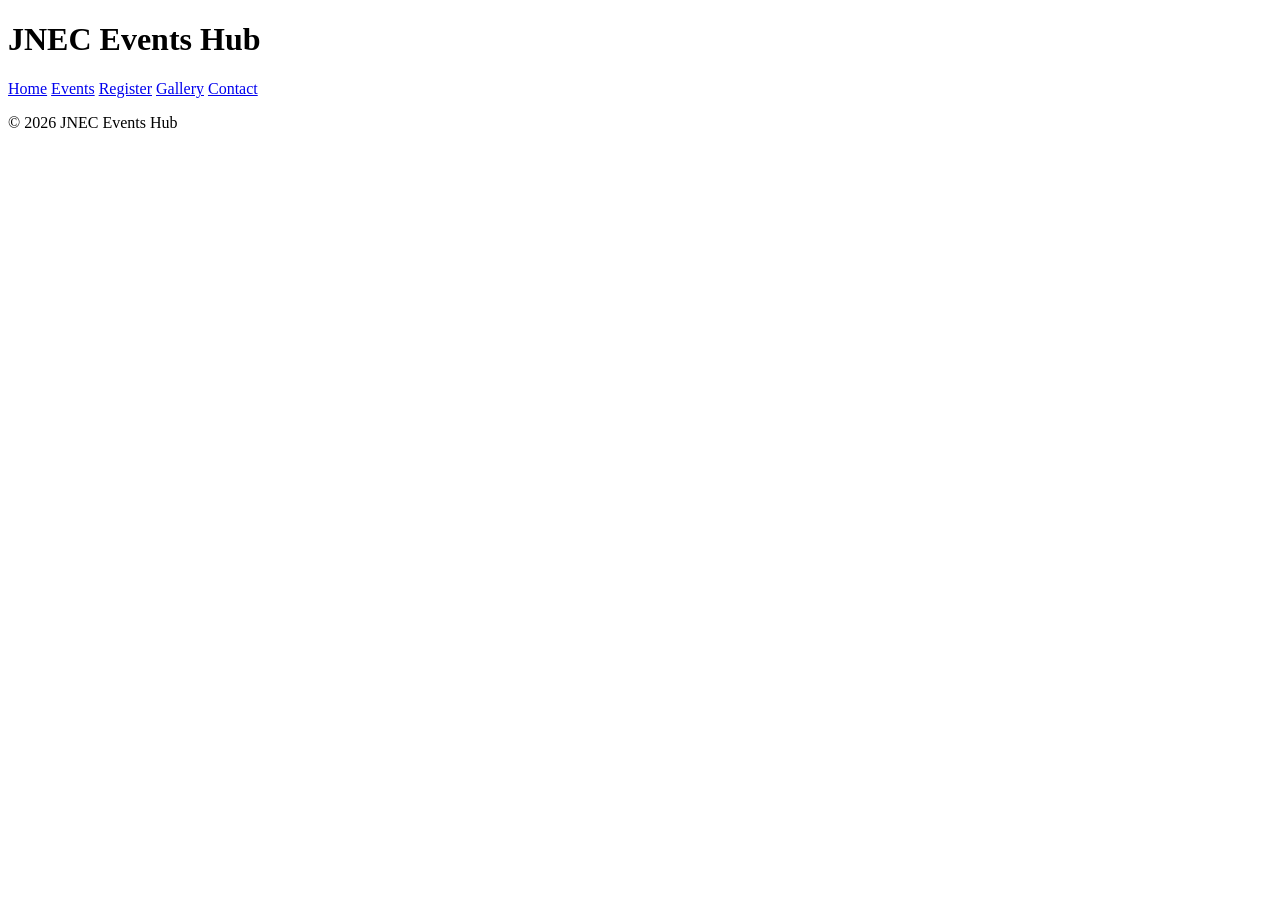
==== index.html @ f7ec4946 "P2: shared shell on all pages" ====
<!DOCTYPE html> 
<html lang="en"> 
<head> 
  <meta charset="UTF-8"> 
  <meta name="viewport" content="width=device-width, initial-scale=1.0"> 
  <title>JNEC Events Hub — Home</title> 
</head> 
<body> 
  <header id="top"> 
    <h1>JNEC Events Hub</h1> 
    <nav> 
      <a href="index.html" title="Go to home page">Home</a> 
      <a href="events.html">Events</a> 
      <a href="register.html">Register</a> 
      <a href="gallery.html">Gallery</a> 
      <a href="contact.html">Contact</a> 
    </nav> 
  </header> 
  <main> 
    <!-- page content here --> 
  </main> 
  <footer> 
    <p>&copy; 2026 JNEC Events Hub</p> 
  </footer> 
</body> 
</html>
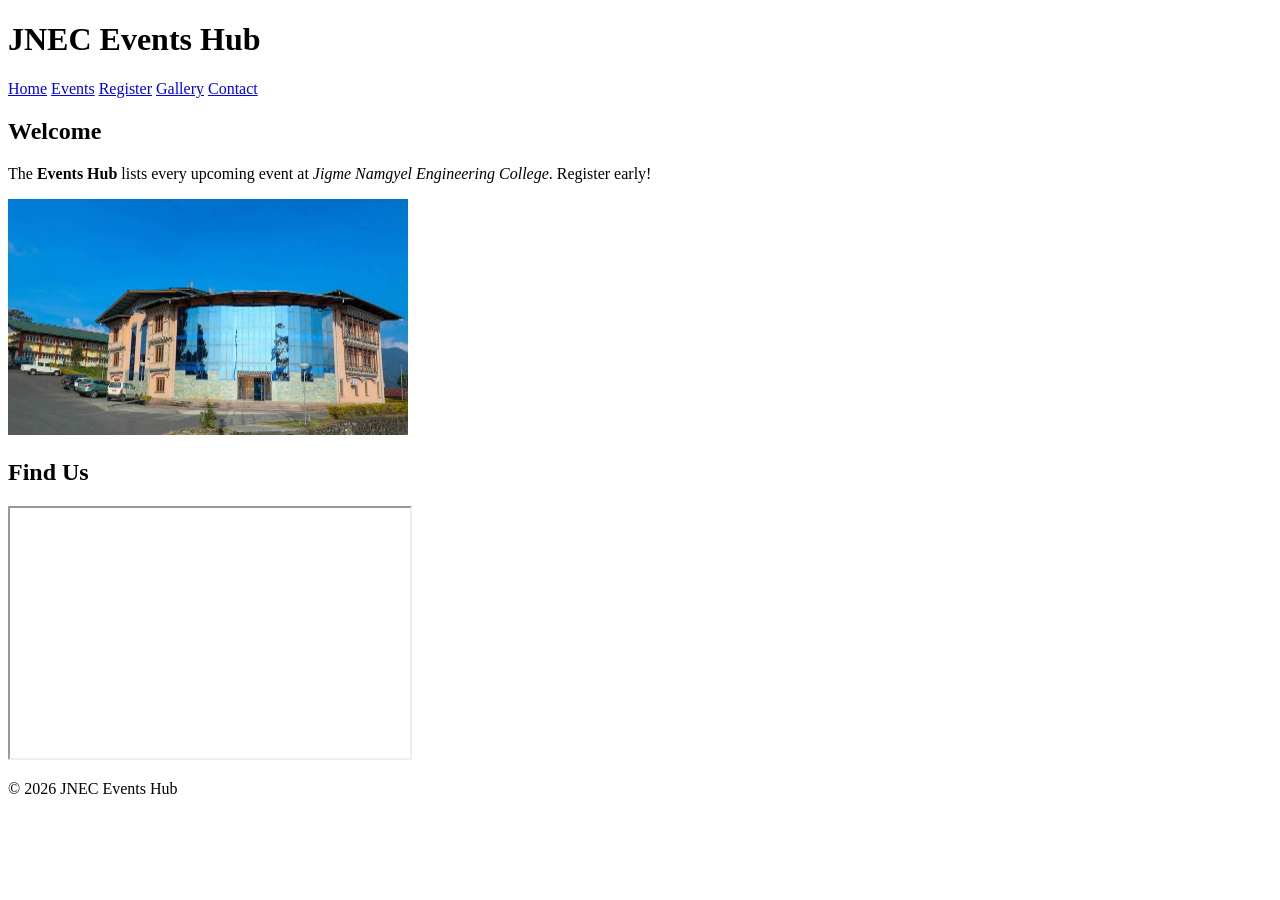
==== commit bd58851a: "P2: home page content" ====
--- a/index.html
+++ b/index.html
@@ -17,7 +17,23 @@
     </nav> 
   </header> 
   <main> 
-    <!-- page content here --> 
+    <section id="welcome" class="intro"> 
+  <h2>Welcome</h2> 
+  <p>The <strong>Events Hub</strong> lists every upcoming event at 
+     <em>Jigme Namgyel Engineering College</em>. 
+     <span class="highlight" title="Registrations close 3 days before each event"> 
+     Register early!</span></p> 
+  <img src="media/campus.jpg" alt="JNEC campus" width="400" 
+       title="Our campus in Dewathang"> 
+</section> 
+ 
+<section id="location"> 
+  <h2>Find Us</h2> 
+  <iframe 
+src="https://www.openstreetmap.org/export/embed.html?bbox=91.44,26.85,91.48,26.88" 
+          width="400" height="250" title="Campus map"></iframe> 
+</section> 
+
   </main> 
   <footer> 
     <p>&copy; 2026 JNEC Events Hub</p> 
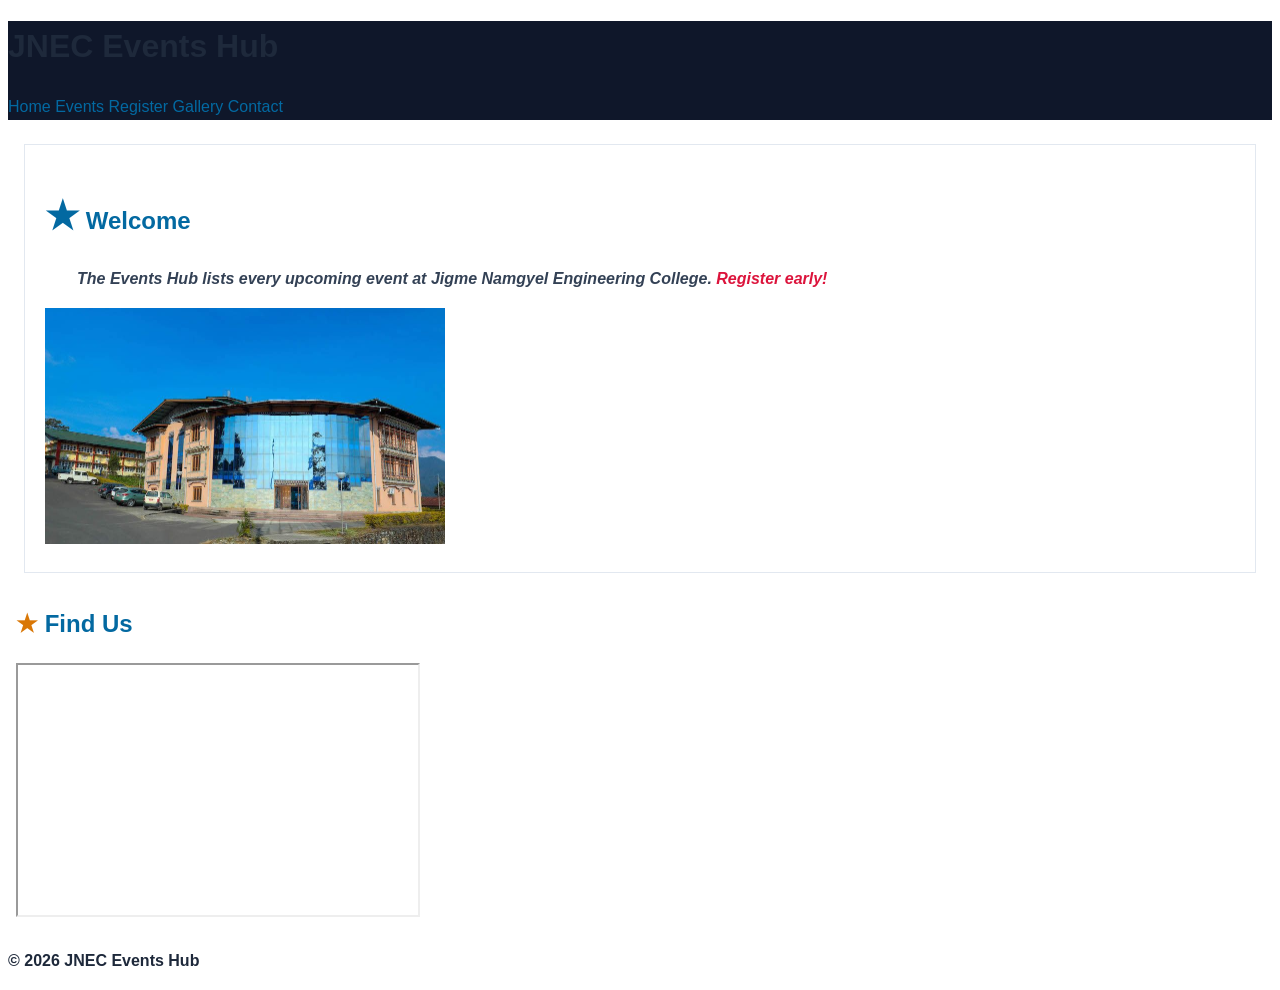
==== commit e3573669: "P3: margin and padding" ====
--- a/index.html
+++ b/index.html
@@ -1,42 +1,49 @@
 <!DOCTYPE html> 
-<html lang="en"> 
-<head> 
-  <meta charset="UTF-8"> 
-  <meta name="viewport" content="width=device-width, initial-scale=1.0"> 
-  <title>JNEC Events Hub — Home</title> 
-</head> 
-<body> 
-  <header id="top"> 
-    <h1>JNEC Events Hub</h1> 
-    <nav> 
-      <a href="index.html" title="Go to home page">Home</a> 
-      <a href="events.html">Events</a> 
-      <a href="register.html">Register</a> 
-      <a href="gallery.html">Gallery</a> 
-      <a href="contact.html">Contact</a> 
-    </nav> 
-  </header> 
-  <main> 
-    <section id="welcome" class="intro"> 
-  <h2>Welcome</h2> 
-  <p>The <strong>Events Hub</strong> lists every upcoming event at 
-     <em>Jigme Namgyel Engineering College</em>. 
-     <span class="highlight" title="Registrations close 3 days before each event"> 
-     Register early!</span></p> 
-  <img src="media/campus.jpg" alt="JNEC campus" width="400" 
-       title="Our campus in Dewathang"> 
-</section> 
- 
-<section id="location"> 
-  <h2>Find Us</h2> 
-  <iframe 
+ <html lang="en"> 
+ <head> 
+  <head> 
+   <meta charset="UTF-8"> 
+   <meta name="viewport" content="width=device-width, initial-scale=1.0"> 
+   <title>JNEC Events Hub — home</title>   <!-- change title per page --> 
+   <link rel="stylesheet" href="css/styles.css"> 
+ </head> 
+
+   <meta charset="UTF-8"> 
+   <meta name="viewport" content="width=device-width, initial-scale=1.0"> 
+   <title>JNEC Events Hub — Home</title> 
+   <link rel="stylesheet" href="css/styles.css"> 
+ </head> 
+ <body> 
+   <header id="top"> 
+  <h1>JNEC Events Hub</h1> 
+  <nav> 
+    <a href="index.html" title="Go to home page">Home</a> 
+    <a href="events.html">Events</a> 
+    <a href="register.html">Register</a> 
+    <a href="gallery.html">Gallery</a> 
+    <a href="contact.html">Contact</a> 
+  </nav> 
+   </header> 
+   <main> 
+  <section id="welcome" class="intro"> 
+    <h2>Welcome</h2> 
+    <p>The <strong>Events Hub</strong> lists every upcoming event at 
+       	<em>Jigme Namgyel Engineering College</em>. 
+       	<span class="highlight" title="Registrations close 3 days before each 
+event"> 
+       	Register early!</span></p> 
+    <img src="media/campus.jpg" alt="JNEC campus" width="400" 
+         title="Our campus in Dewathang"> 
+  </section> 
+  <section id="location"> 
+    <h2>Find Us</h2> 
+    <iframe 
 src="https://www.openstreetmap.org/export/embed.html?bbox=91.44,26.85,91.48,26.88" 
-          width="400" height="250" title="Campus map"></iframe> 
-</section> 
-
-  </main> 
-  <footer> 
-    <p>&copy; 2026 JNEC Events Hub</p> 
-  </footer> 
-</body> 
-</html> 
+            	width="400" height="250" title="Campus map"></iframe> 
+  </section> 
+   </main> 
+   <footer> 
+  <p>&copy; 2026 JNEC Events Hub</p> 
+   </footer> 
+ </body> 
+ </html>
--- a/css/styles.css
+++ b/css/styles.css
@@ -0,0 +1,77 @@
+/* combinators */ 
+ nav a { text-decoration: none; }         /* descendant */ 
+ main > section { margin-bottom: 24px; }  /* child   	*/ 
+ h2 + p { font-style: italic; }           /* adjacent   */ 
+ h2 ~ p { color: #334155; }               /* general sibling */ 
+
+ /* pseudo-classes */ 
+ nav a:hover { color: #38bdf8; } 
+ input:focus { outline: 2px solid #0369a1; } 
+ input:checked + label { font-weight: 700; } 
+ tr:nth-child(even) { background: #f1f5f9; } 
+ 
+ /* anchor LVHA order */ 
+ a:link { color: #0369a1; } 
+ a:visited { color: #7c3aed; } 
+ a:hover { color: #0ea5e9; } 
+ a:active { color: #b91c1c; } 
+
+ /* pseudo-elements */ 
+ p::first-line { font-weight: bold; } 
+ .intro::first-letter { 
+   font-size: 1.6em; 
+   color: #0369a1; 
+ } 
+ h2::before { content: "★ "; color: #d97706; } 
+ li::marker { color: #059669; } 
+ ::selection { color: #7f1d1d; background: #fde68a; } 
+
+ /* attribute selectors */ 
+ a[target="_blank"] { color: #d97706; } 
+ input[type="file"] { border: 1px dashed #94a3b8; padding: 8px; } 
+ input[type="text"] { border: 1px solid #cbd5e1; padding: 8px; }
+
+ body { 
+   font-family: "Segoe UI", Arial, sans-serif; 
+   font-size: 16px;       	/* base size */ 
+ } 
+ h1 { font-size: 2rem; } 
+ h2 { font-size: 1.5rem; } 
+
+ h1 { font-weight: 700; } 
+ body { line-height: 1.6; } 
+ .hero-title { 
+   letter-spacing: 0.04em; 
+   word-spacing: 0.1em; 
+ } 
+ em { font-style: italic; } 
+
+ .intro p { 
+   text-indent: 2em; 
+   text-align: justify; 
+ } 
+ nav a { text-decoration: none; } 
+ .sold-out { 
+   text-decoration: line-through; 
+   text-decoration-color: #ef4444; 
+   text-decoration-style: solid; 
+ } 
+ h2 { text-align: left; }
+
+body { color: rgb(30, 41, 59); }  /* RGB */ 
+ h2 { color: #0369a1; }            /* hexadecimal */ 
+ .highlight { color: crimson; }    /* named */ 
+ header { background-color: #0f172a; } 
+
+ .intro { 
+   margin: 24px 16px 32px 16px;   /* top right bottom left */ 
+   padding: 20px;             /* all four sides */ 
+   border: 1px solid #e2e8f0; 
+   background: white; 
+ } 
+ section { 
+   margin-bottom: 28px; 
+   padding-left: 8px; 
+ } 
+
+
--- a/css/styles.css
+++ b/css/styles.css
@@ -0,0 +1,77 @@
+/* combinators */ 
+ nav a { text-decoration: none; }         /* descendant */ 
+ main > section { margin-bottom: 24px; }  /* child   	*/ 
+ h2 + p { font-style: italic; }           /* adjacent   */ 
+ h2 ~ p { color: #334155; }               /* general sibling */ 
+
+ /* pseudo-classes */ 
+ nav a:hover { color: #38bdf8; } 
+ input:focus { outline: 2px solid #0369a1; } 
+ input:checked + label { font-weight: 700; } 
+ tr:nth-child(even) { background: #f1f5f9; } 
+ 
+ /* anchor LVHA order */ 
+ a:link { color: #0369a1; } 
+ a:visited { color: #7c3aed; } 
+ a:hover { color: #0ea5e9; } 
+ a:active { color: #b91c1c; } 
+
+ /* pseudo-elements */ 
+ p::first-line { font-weight: bold; } 
+ .intro::first-letter { 
+   font-size: 1.6em; 
+   color: #0369a1; 
+ } 
+ h2::before { content: "★ "; color: #d97706; } 
+ li::marker { color: #059669; } 
+ ::selection { color: #7f1d1d; background: #fde68a; } 
+
+ /* attribute selectors */ 
+ a[target="_blank"] { color: #d97706; } 
+ input[type="file"] { border: 1px dashed #94a3b8; padding: 8px; } 
+ input[type="text"] { border: 1px solid #cbd5e1; padding: 8px; }
+
+ body { 
+   font-family: "Segoe UI", Arial, sans-serif; 
+   font-size: 16px;       	/* base size */ 
+ } 
+ h1 { font-size: 2rem; } 
+ h2 { font-size: 1.5rem; } 
+
+ h1 { font-weight: 700; } 
+ body { line-height: 1.6; } 
+ .hero-title { 
+   letter-spacing: 0.04em; 
+   word-spacing: 0.1em; 
+ } 
+ em { font-style: italic; } 
+
+ .intro p { 
+   text-indent: 2em; 
+   text-align: justify; 
+ } 
+ nav a { text-decoration: none; } 
+ .sold-out { 
+   text-decoration: line-through; 
+   text-decoration-color: #ef4444; 
+   text-decoration-style: solid; 
+ } 
+ h2 { text-align: left; }
+
+body { color: rgb(30, 41, 59); }  /* RGB */ 
+ h2 { color: #0369a1; }            /* hexadecimal */ 
+ .highlight { color: crimson; }    /* named */ 
+ header { background-color: #0f172a; } 
+
+ .intro { 
+   margin: 24px 16px 32px 16px;   /* top right bottom left */ 
+   padding: 20px;             /* all four sides */ 
+   border: 1px solid #e2e8f0; 
+   background: white; 
+ } 
+ section { 
+   margin-bottom: 28px; 
+   padding-left: 8px; 
+ } 
+
+
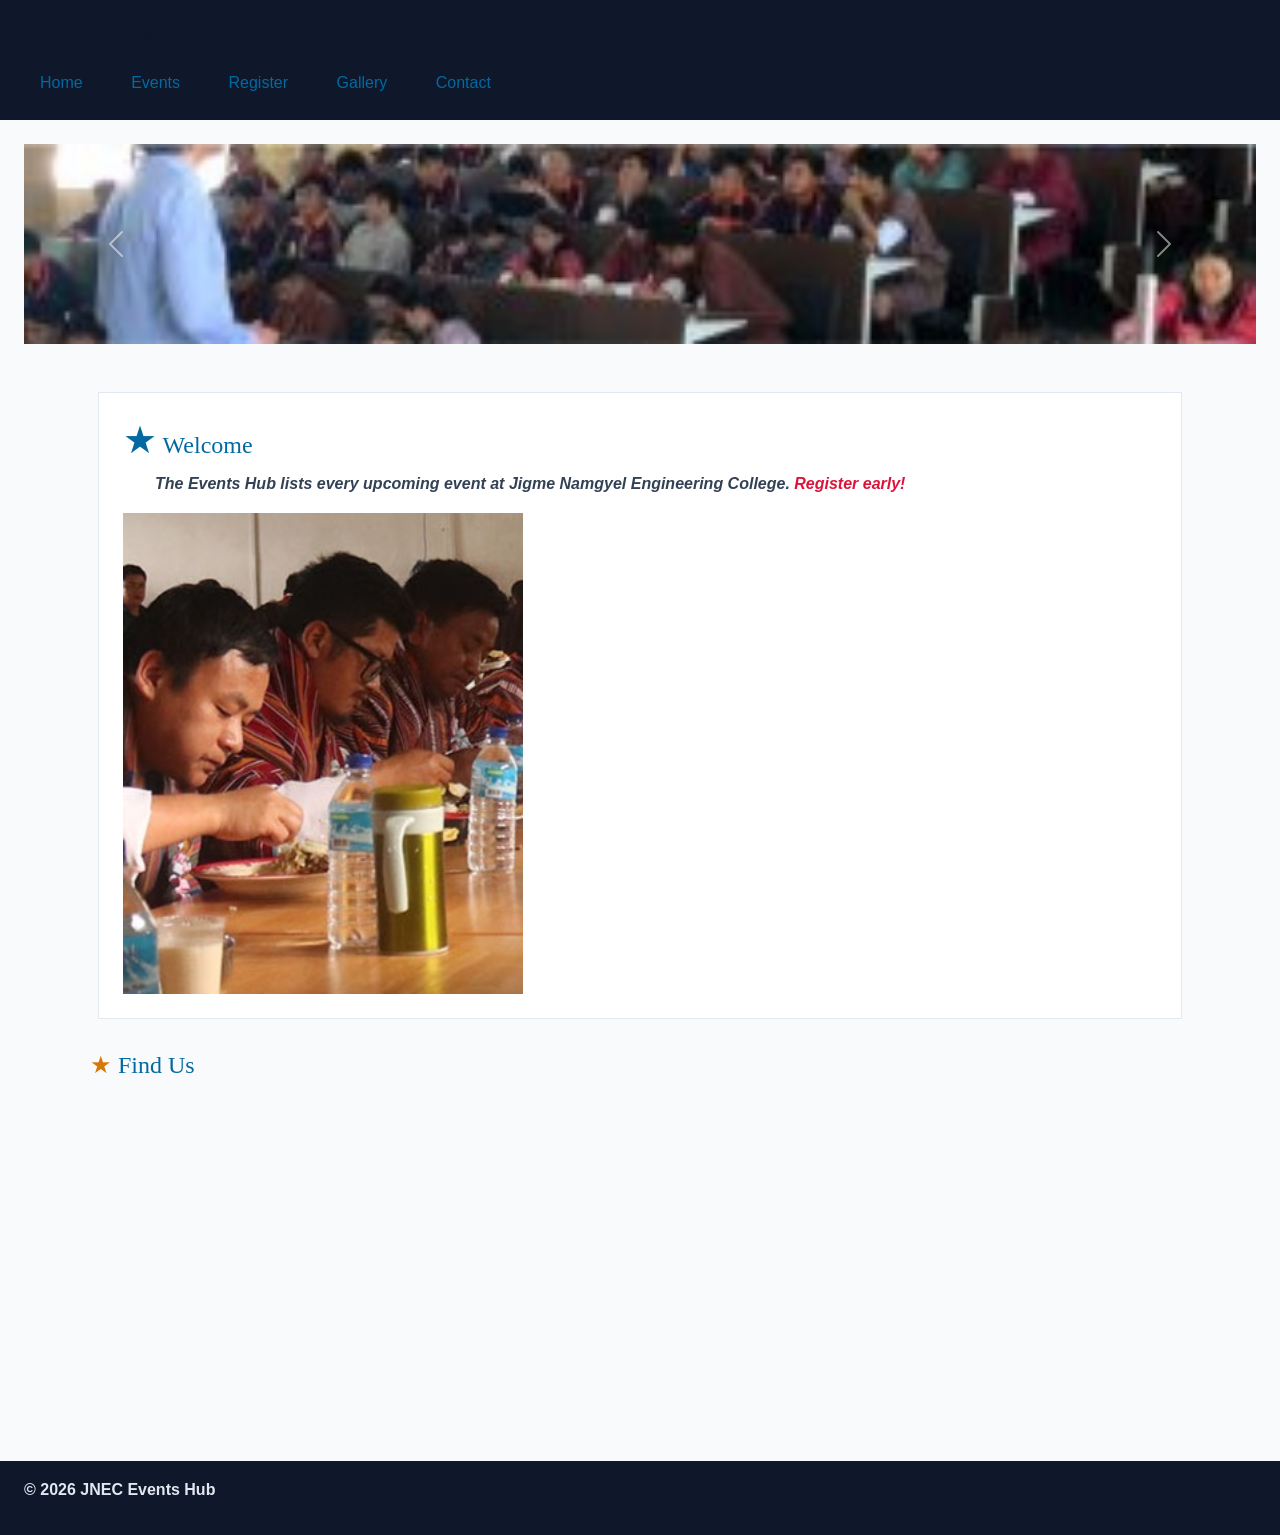
==== commit 59a2fbad: "P3: Bootstrap grid, cards, carousel, form" ====
--- a/index.html
+++ b/index.html
@@ -1,49 +1,89 @@
-<!DOCTYPE html> 
- <html lang="en"> 
- <head> 
-  <head> 
-   <meta charset="UTF-8"> 
-   <meta name="viewport" content="width=device-width, initial-scale=1.0"> 
-   <title>JNEC Events Hub — home</title>   <!-- change title per page --> 
-   <link rel="stylesheet" href="css/styles.css"> 
- </head> 
+<!DOCTYPE html>
+<html lang="en">
+<head>
+  <meta charset="UTF-8">
+  <meta name="viewport" content="width=device-width, initial-scale=1.0">
+  <title>JNEC Events Hub — Home</title>
+  <!-- 1. Bootstrap CSS (framework) -->
+  <link href="https://cdn.jsdelivr.net/npm/bootstrap@5.3.3/dist/css/bootstrap.min.css" rel="stylesheet">
+  <!-- 2. Font Awesome (icons) -->
+  <link rel="stylesheet" href="https://cdnjs.cloudflare.com/ajax/libs/font-awesome/6.5.2/css/all.min.css">
+  <!-- 3. YOUR CSS last so you can override Bootstrap -->
+  <link rel="stylesheet" href="css/styles.css">
 
-   <meta charset="UTF-8"> 
-   <meta name="viewport" content="width=device-width, initial-scale=1.0"> 
-   <title>JNEC Events Hub — Home</title> 
-   <link rel="stylesheet" href="css/styles.css"> 
- </head> 
- <body> 
-   <header id="top"> 
-  <h1>JNEC Events Hub</h1> 
-  <nav> 
-    <a href="index.html" title="Go to home page">Home</a> 
-    <a href="events.html">Events</a> 
-    <a href="register.html">Register</a> 
-    <a href="gallery.html">Gallery</a> 
-    <a href="contact.html">Contact</a> 
-  </nav> 
-   </header> 
-   <main> 
-  <section id="welcome" class="intro"> 
-    <h2>Welcome</h2> 
-    <p>The <strong>Events Hub</strong> lists every upcoming event at 
-       	<em>Jigme Namgyel Engineering College</em>. 
-       	<span class="highlight" title="Registrations close 3 days before each 
-event"> 
-       	Register early!</span></p> 
-    <img src="media/campus.jpg" alt="JNEC campus" width="400" 
-         title="Our campus in Dewathang"> 
-  </section> 
-  <section id="location"> 
-    <h2>Find Us</h2> 
-    <iframe 
-src="https://www.openstreetmap.org/export/embed.html?bbox=91.44,26.85,91.48,26.88" 
-            	width="400" height="250" title="Campus map"></iframe> 
-  </section> 
-   </main> 
-   <footer> 
-  <p>&copy; 2026 JNEC Events Hub</p> 
-   </footer> 
- </body> 
- </html>+  <style>
+    /* Carousel image sizing: short banner instead of huge full-size photo */
+    .carousel-item img {
+      height: 200px;       /* try 150-250px depending on taste */
+      object-fit: cover;   /* crops to fill without stretching */
+      width: 100%;
+    }
+  </style>
+</head>
+<body>
+  <header id="top">
+    <h1>JNEC Events Hub</h1>
+    <nav>
+      <a href="index.html" title="Go to home page">Home</a>
+      <a href="events.html">Events</a>
+      <a href="register.html">Register</a>
+      <a href="gallery.html">Gallery</a>
+      <a href="contact.html">Contact</a>
+    </nav>
+  </header>
+
+  <main>
+
+    <!-- Carousel: first thing inside main -->
+    <div id="eventCarousel" class="carousel slide" data-bs-ride="carousel">
+      <div class="carousel-inner">
+        <div class="carousel-item active">
+          <img src="media/hackathon.jpg" class="d-block w-100" alt="JNEC campus">
+        </div>
+        <div class="carousel-item">
+          <img src="media/Jnec.jpeg" class="d-block w-100" alt="Tech Week Hackathon">
+        </div>
+      </div>
+      <button class="carousel-control-prev" type="button" data-bs-target="#eventCarousel" data-bs-slide="prev">
+        <span class="carousel-control-prev-icon" aria-hidden="true"></span>
+        <span class="visually-hidden">Previous</span>
+      </button>
+      <button class="carousel-control-next" type="button" data-bs-target="#eventCarousel" data-bs-slide="next">
+        <span class="carousel-control-next-icon" aria-hidden="true"></span>
+        <span class="visually-hidden">Next</span>
+      </button>
+    </div>
+
+    <div class="container py-4">
+
+      <section id="welcome" class="intro">
+        <h2>Welcome</h2>
+        <p>The <strong>Events Hub</strong> lists every upcoming event at 
+          <em>Jigme Namgyel Engineering College</em>. 
+          <span class="highlight" title="Registrations close 3 days before each event">Register early!</span>
+        </p>
+        <img src="media/losar.jpg" alt="JNEC campus" width="400" title="Our campus in Dewathang">
+      </section>
+
+      <section id="location">
+        <h2>Find Us</h2>
+        <iframe 
+          src="https://www.openstreetmap.org/export/embed.html?bbox=91.44,26.85,91.48,26.88" 
+          width="400" 
+          height="250" 
+          title="Campus map">
+        </iframe>
+      </section>
+
+    </div>
+
+  </main>
+
+  <footer>
+    <p>&copy; 2026 JNEC Events Hub</p>
+  </footer>
+
+  <!-- Bootstrap JS — MUST be last, just before </body> (carousel needs this) -->
+  <script src="https://cdn.jsdelivr.net/npm/bootstrap@5.3.3/dist/js/bootstrap.bundle.min.js"></script>
+</body>
+</html>
--- a/css/styles.css
+++ b/css/styles.css
@@ -1,3 +1,39 @@
+/* FILE: css/styles.css — shared by all Events Hub pages */ 
+
+body { 
+   font-family: "Segoe UI", Arial, sans-serif; 
+   margin: 0; 
+   color: #1e293b; 
+   background: #f8fafc; 
+ } 
+ header { 
+   background: #0f172a; 
+   color: white; 
+   padding: 16px 24px; 
+ } 
+ nav a { 
+   color: #7dd3fc; 
+   margin-right: 12px; 
+   text-decoration: none; 
+ } 
+ footer { 
+   background: #0f172a; 
+   color: #e2e8f0; 
+   padding: 16px 24px; 
+   margin-top: 40px; 
+ } 
+ main { 
+   padding: 24px; 
+ } 
+
+/* simple selectors */
+h1 { color: #0f172a; }                     /* element */
+.intro { background: #f8fafc; }             /* class */
+#welcome { padding: 24px; }                 /* id */
+p.intro { font-size: 1.05rem; }             /* element + class */
+* { box-sizing: border-box; }               /* universal */
+h1, h2, h3 { font-family: Georgia, serif; } /* grouping */
+
 /* combinators */ 
  nav a { text-decoration: none; }         /* descendant */ 
  main > section { margin-bottom: 24px; }  /* child   	*/ 
@@ -29,12 +65,13 @@
  /* attribute selectors */ 
  a[target="_blank"] { color: #d97706; } 
  input[type="file"] { border: 1px dashed #94a3b8; padding: 8px; } 
- input[type="text"] { border: 1px solid #cbd5e1; padding: 8px; }
+ input[type="text"] { border: 1px solid #cbd5e1; padding: 8px; } 
 
  body { 
    font-family: "Segoe UI", Arial, sans-serif; 
    font-size: 16px;       	/* base size */ 
  } 
+
  h1 { font-size: 2rem; } 
  h2 { font-size: 1.5rem; } 
 
@@ -56,7 +93,7 @@
    text-decoration-color: #ef4444; 
    text-decoration-style: solid; 
  } 
- h2 { text-align: left; }
+ h2 { text-align: left; } 
 
 body { color: rgb(30, 41, 59); }  /* RGB */ 
  h2 { color: #0369a1; }            /* hexadecimal */ 
@@ -69,9 +106,57 @@
    border: 1px solid #e2e8f0; 
    background: white; 
  } 
+ 
+
  section { 
-   margin-bottom: 28px; 
-   padding-left: 8px; 
- } 
+  margin-bottom: 28px; 
+  padding-left: 8px; 
+}
+
+section.intro {
+  margin: 24px 16px 32px 16px;
+  padding: 20px;
+}
+
+nav a { 
+  display: inline-block; 
+  padding: 8px 16px; 
+} 
+
+.admin-only { 
+  display: none; 
+} 
+
+.badge { 
+  display: inline; 
+} 
+
+.event-card { 
+  display: block; 
+} 
+
+img { 
+  max-width: 100%; 
+  height: auto; 
+} 
+
+@media (max-width: 600px) { 
+  nav a { 
+    display: block; 
+    margin: 4px 0; 
+  } 
+  body { 
+    font-size: 15px; 
+  } 
+}
 
 
+img { max-width: 100%; height: auto; } 
+ 
+ @media (max-width: 600px) { 
+   nav a { 
+  display: block; 
+  margin: 4px 0; 
+   } 
+   body { font-size: 15px; } 
+ } 
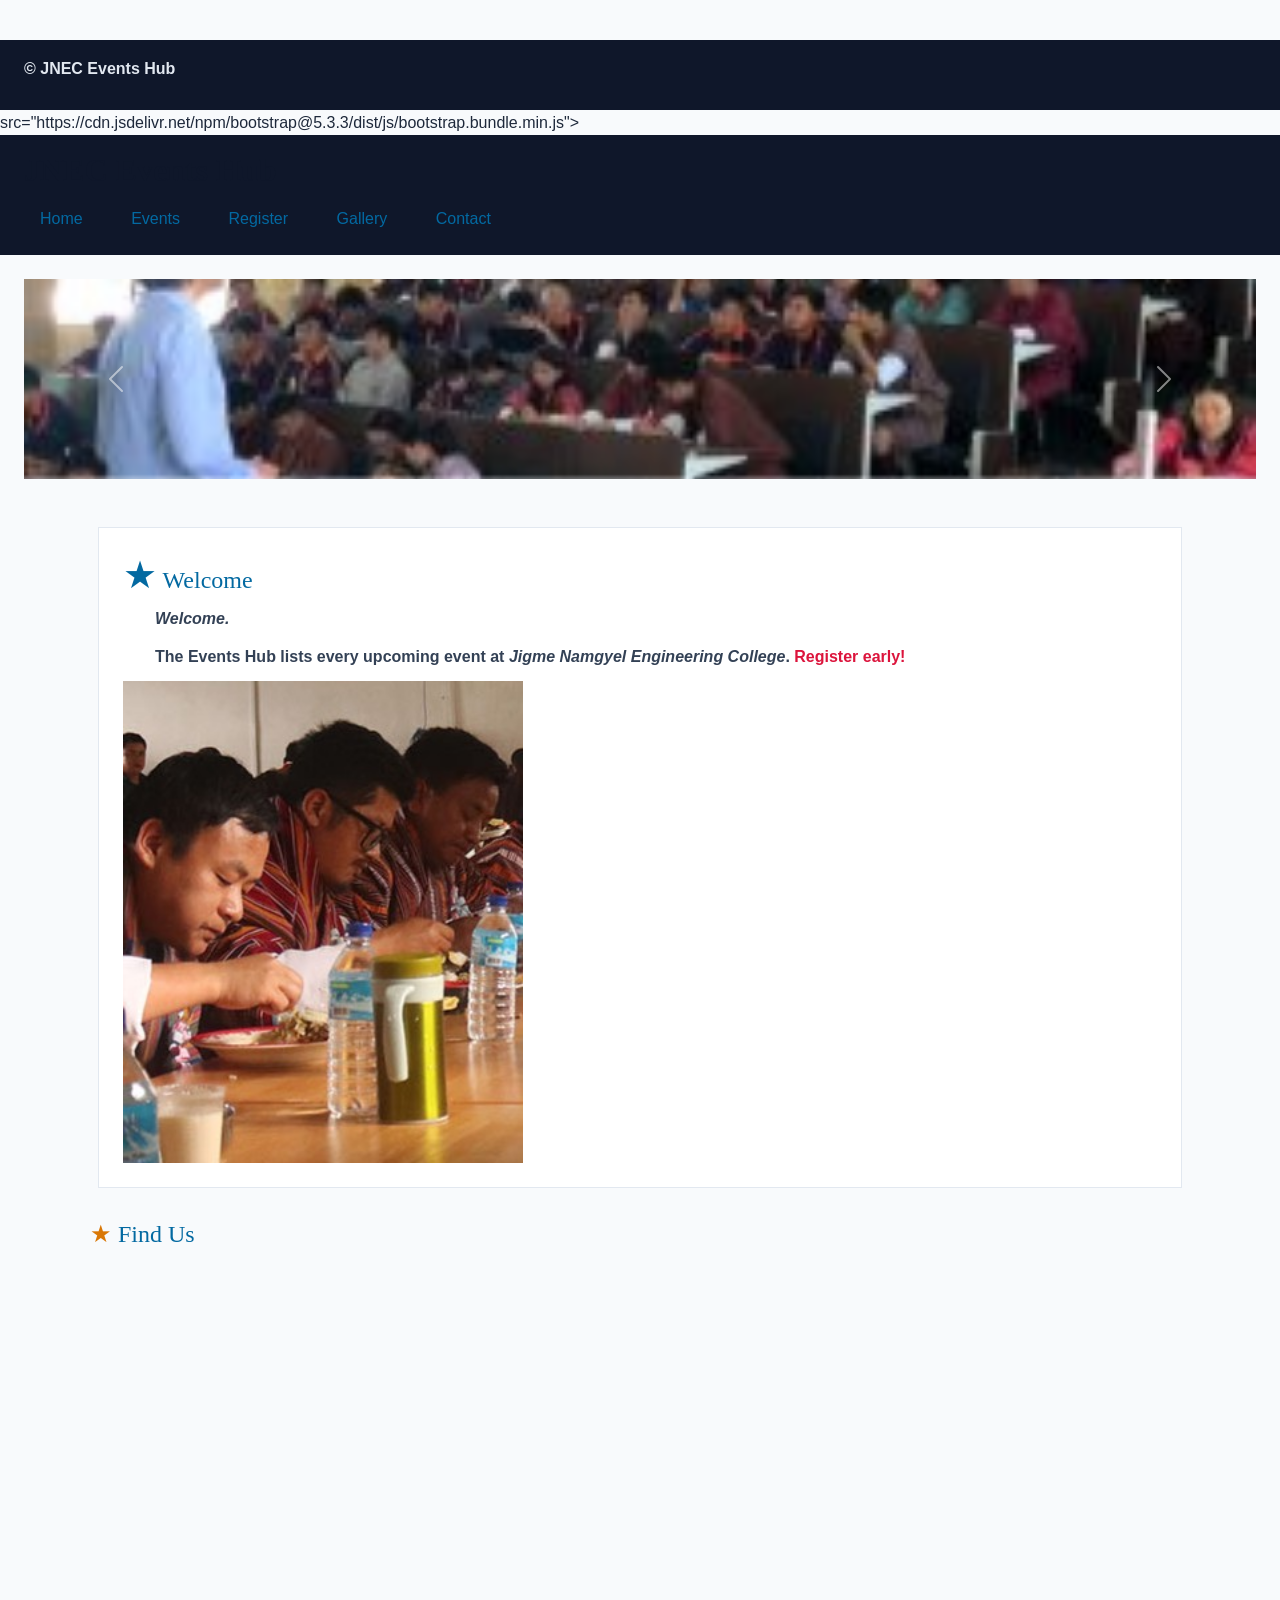
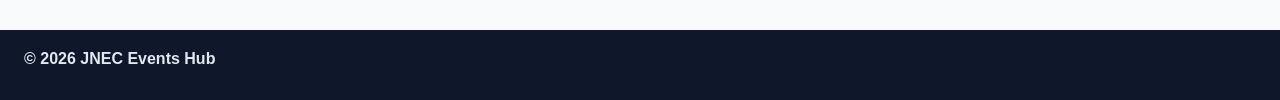
==== commit 9f962754: "Parts A-C: link scripts, display methods, popup boxes, answers Q1-Q3" ====
--- a/index.html
+++ b/index.html
@@ -1,29 +1,56 @@
+
 <!DOCTYPE html>
 <html lang="en">
 <head>
   <meta charset="UTF-8">
   <meta name="viewport" content="width=device-width, initial-scale=1.0">
+
   <title>JNEC Events Hub — Home</title>
-  <!-- 1. Bootstrap CSS (framework) -->
-  <link href="https://cdn.jsdelivr.net/npm/bootstrap@5.3.3/dist/css/bootstrap.min.css" rel="stylesheet">
-  <!-- 2. Font Awesome (icons) -->
-  <link rel="stylesheet" href="https://cdnjs.cloudflare.com/ajax/libs/font-awesome/6.5.2/css/all.min.css">
-  <!-- 3. YOUR CSS last so you can override Bootstrap -->
+
+  <!-- Bootstrap CSS -->
+  <link
+    href="https://cdn.jsdelivr.net/npm/bootstrap@5.3.3/dist/css/bootstrap.min.css"
+    rel="stylesheet"
+  >
+
+  <!-- Font Awesome Icons -->
+  <link
+    rel="stylesheet"
+    href="https://cdnjs.cloudflare.com/ajax/libs/font-awesome/6.5.2/css/all.min.css"
+  >
+
+  <!-- Custom CSS -->
   <link rel="stylesheet" href="css/styles.css">
 
   <style>
-    /* Carousel image sizing: short banner instead of huge full-size photo */
+    /* Carousel image sizing */
     .carousel-item img {
-      height: 200px;       /* try 150-250px depending on taste */
-      object-fit: cover;   /* crops to fill without stretching */
+      height: 200px;
+      object-fit: cover;
       width: 100%;
     }
   </style>
 </head>
+
 <body>
+
+  <footer> 
+  <p>&copy; <span id="year"></span> JNEC Events Hub</p> 
+   </footer> 
+   <script>
+
+   </script>src="https://cdn.jsdelivr.net/npm/bootstrap@5.3.3/dist/js/bootstrap.bundle.min.js"></
+script> 
+   <script src="js/main.js"></script> 
+ </body> 
+ </html>
+
+  <!-- Header -->
   <header id="top">
     <h1>JNEC Events Hub</h1>
-    <nav>
+
+    <!-- Navigation -->
+    <nav id="mainNav">
       <a href="index.html" title="Go to home page">Home</a>
       <a href="events.html">Events</a>
       <a href="register.html">Register</a>
@@ -32,58 +59,128 @@
     </nav>
   </header>
 
-  <main>
+  <!-- Main Content -->
+  <main id="mainContent">
 
-    <!-- Carousel: first thing inside main -->
-    <div id="eventCarousel" class="carousel slide" data-bs-ride="carousel">
+    <!-- Event Image Carousel -->
+    <div
+      id="eventCarousel"
+      class="carousel slide"
+      data-bs-ride="carousel"
+    >
+
       <div class="carousel-inner">
+
         <div class="carousel-item active">
-          <img src="media/hackathon.jpg" class="d-block w-100" alt="JNEC campus">
+          <img
+            src="media/hackathon.jpg"
+            class="d-block w-100"
+            alt="JNEC campus"
+          >
         </div>
+
         <div class="carousel-item">
-          <img src="media/Jnec.jpeg" class="d-block w-100" alt="Tech Week Hackathon">
+          <img
+            src="media/Jnec.jpg"
+            class="d-block w-100"
+            alt="Tech Week Hackathon"
+          >
         </div>
+
       </div>
-      <button class="carousel-control-prev" type="button" data-bs-target="#eventCarousel" data-bs-slide="prev">
+
+      <!-- Previous Button -->
+      <button
+        class="carousel-control-prev"
+        type="button"
+        data-bs-target="#eventCarousel"
+        data-bs-slide="prev"
+        aria-label="Previous slide"
+      >
         <span class="carousel-control-prev-icon" aria-hidden="true"></span>
         <span class="visually-hidden">Previous</span>
       </button>
-      <button class="carousel-control-next" type="button" data-bs-target="#eventCarousel" data-bs-slide="next">
+
+      <!-- Next Button -->
+      <button
+        class="carousel-control-next"
+        type="button"
+        data-bs-target="#eventCarousel"
+        data-bs-slide="next"
+        aria-label="Next slide"
+      >
         <span class="carousel-control-next-icon" aria-hidden="true"></span>
         <span class="visually-hidden">Next</span>
       </button>
+
     </div>
 
     <div class="container py-4">
 
+      <!-- Welcome Section -->
       <section id="welcome" class="intro">
+
         <h2>Welcome</h2>
-        <p>The <strong>Events Hub</strong> lists every upcoming event at 
-          <em>Jigme Namgyel Engineering College</em>. 
-          <span class="highlight" title="Registrations close 3 days before each event">Register early!</span>
+        
+        <p id="welcomeMsg">Welcome.</p> 
+
+        <p>
+          The <strong>Events Hub</strong> lists every upcoming event at
+          <em>Jigme Namgyel Engineering College</em>.
+          <span
+            id="registrationNotice"
+            class="highlight"
+            title="Registrations close 3 days before each event"
+          >
+            Register early!
+          </span>
         </p>
-        <img src="media/losar.jpg" alt="JNEC campus" width="400" title="Our campus in Dewathang">
+
+        <img
+          id="campusImage"
+          src="media/losar.jpg"
+          alt="JNEC campus"
+          width="400"
+          title="Our campus in Dewathang"
+        >
+
       </section>
 
-      <section id="location">
+      <!-- Location Section -->
+      <section id="location" class="mt-4">
+
         <h2>Find Us</h2>
-        <iframe 
-          src="https://www.openstreetmap.org/export/embed.html?bbox=91.44,26.85,91.48,26.88" 
-          width="400" 
-          height="250" 
-          title="Campus map">
-        </iframe>
+
+        <iframe
+          id="campusMap"
+          src="https://www.openstreetmap.org/export/embed.html?bbox=91.44,26.85,91.48,26.88"
+          width="400"
+          height="250"
+          title="JNEC campus map"
+          loading="lazy"
+        ></iframe>
+
       </section>
 
     </div>
 
   </main>
 
-  <footer>
+  <!-- Footer -->
+  <footer id="pageFooter">
     <p>&copy; 2026 JNEC Events Hub</p>
   </footer>
 
-  <!-- Bootstrap JS — MUST be last, just before </body> (carousel needs this) -->
+  <!-- Bootstrap JavaScript -->
   <script src="https://cdn.jsdelivr.net/npm/bootstrap@5.3.3/dist/js/bootstrap.bundle.min.js"></script>
+
+  <!-- Practical 4: Custom JavaScript -->
+  <script src="js/main.js"></script>
+
+  <script> 
+   console.log("Events Hub loaded (embedded script)"); 
+   </script>
+<script src="js/main.js"></script> 
+
 </body>
-</html>+</html>
--- a/css/styles.css
+++ b/css/styles.css
@@ -1,162 +1,407 @@
-/* FILE: css/styles.css — shared by all Events Hub pages */ 
-
-body { 
-   font-family: "Segoe UI", Arial, sans-serif; 
-   margin: 0; 
-   color: #1e293b; 
-   background: #f8fafc; 
- } 
- header { 
-   background: #0f172a; 
-   color: white; 
-   padding: 16px 24px; 
- } 
- nav a { 
-   color: #7dd3fc; 
-   margin-right: 12px; 
-   text-decoration: none; 
- } 
- footer { 
-   background: #0f172a; 
-   color: #e2e8f0; 
-   padding: 16px 24px; 
-   margin-top: 40px; 
- } 
- main { 
-   padding: 24px; 
- } 
-
-/* simple selectors */
-h1 { color: #0f172a; }                     /* element */
-.intro { background: #f8fafc; }             /* class */
-#welcome { padding: 24px; }                 /* id */
-p.intro { font-size: 1.05rem; }             /* element + class */
-* { box-sizing: border-box; }               /* universal */
-h1, h2, h3 { font-family: Georgia, serif; } /* grouping */
-
-/* combinators */ 
- nav a { text-decoration: none; }         /* descendant */ 
- main > section { margin-bottom: 24px; }  /* child   	*/ 
- h2 + p { font-style: italic; }           /* adjacent   */ 
- h2 ~ p { color: #334155; }               /* general sibling */ 
-
- /* pseudo-classes */ 
- nav a:hover { color: #38bdf8; } 
- input:focus { outline: 2px solid #0369a1; } 
- input:checked + label { font-weight: 700; } 
- tr:nth-child(even) { background: #f1f5f9; } 
- 
- /* anchor LVHA order */ 
- a:link { color: #0369a1; } 
- a:visited { color: #7c3aed; } 
- a:hover { color: #0ea5e9; } 
- a:active { color: #b91c1c; } 
-
- /* pseudo-elements */ 
- p::first-line { font-weight: bold; } 
- .intro::first-letter { 
-   font-size: 1.6em; 
-   color: #0369a1; 
- } 
- h2::before { content: "★ "; color: #d97706; } 
- li::marker { color: #059669; } 
- ::selection { color: #7f1d1d; background: #fde68a; } 
-
- /* attribute selectors */ 
- a[target="_blank"] { color: #d97706; } 
- input[type="file"] { border: 1px dashed #94a3b8; padding: 8px; } 
- input[type="text"] { border: 1px solid #cbd5e1; padding: 8px; } 
-
- body { 
-   font-family: "Segoe UI", Arial, sans-serif; 
-   font-size: 16px;       	/* base size */ 
- } 
-
- h1 { font-size: 2rem; } 
- h2 { font-size: 1.5rem; } 
-
- h1 { font-weight: 700; } 
- body { line-height: 1.6; } 
- .hero-title { 
-   letter-spacing: 0.04em; 
-   word-spacing: 0.1em; 
- } 
- em { font-style: italic; } 
-
- .intro p { 
-   text-indent: 2em; 
-   text-align: justify; 
- } 
- nav a { text-decoration: none; } 
- .sold-out { 
-   text-decoration: line-through; 
-   text-decoration-color: #ef4444; 
-   text-decoration-style: solid; 
- } 
- h2 { text-align: left; } 
-
-body { color: rgb(30, 41, 59); }  /* RGB */ 
- h2 { color: #0369a1; }            /* hexadecimal */ 
- .highlight { color: crimson; }    /* named */ 
- header { background-color: #0f172a; } 
-
- .intro { 
-   margin: 24px 16px 32px 16px;   /* top right bottom left */ 
-   padding: 20px;             /* all four sides */ 
-   border: 1px solid #e2e8f0; 
-   background: white; 
- } 
- 
-
- section { 
-  margin-bottom: 28px; 
-  padding-left: 8px; 
+
+/* FILE: css/styles.css
+   Shared by all Events Hub pages
+   Includes: selectors, typography, layout,
+   responsive design, dark mode, and error styles
+*/
+
+/* =========================
+   1. GLOBAL STYLES
+========================= */
+
+* {
+    box-sizing: border-box;
+}
+
+body {
+    font-family: "Segoe UI", Arial, sans-serif;
+    font-size: 16px;
+    line-height: 1.6;
+    margin: 0;
+    color: #1e293b;
+    background: #f8fafc;
+}
+
+/* =========================
+   2. HEADER AND NAVIGATION
+========================= */
+
+header {
+    background-color: #0f172a;
+    color: white;
+    padding: 16px 24px;
+}
+
+nav a {
+    display: inline-block;
+    color: #7dd3fc;
+    margin-right: 12px;
+    padding: 8px 16px;
+    text-decoration: none;
+}
+
+nav a:hover {
+    color: #38bdf8;
+}
+
+nav a:focus {
+    outline: 2px solid #38bdf8;
+    outline-offset: 3px;
+}
+
+/* Anchor LVHA order */
+
+a:link {
+    color: #0369a1;
+}
+
+a:visited {
+    color: #7c3aed;
+}
+
+a:hover {
+    color: #0ea5e9;
+}
+
+a:active {
+    color: #b91c1c;
+}
+
+/* =========================
+   3. MAIN CONTENT
+========================= */
+
+main {
+    padding: 24px;
+}
+
+section {
+    margin-bottom: 28px;
+    padding-left: 8px;
+}
+
+main > section {
+    margin-bottom: 24px;
+}
+
+/* =========================
+   4. TYPOGRAPHY
+========================= */
+
+h1,
+h2,
+h3 {
+    font-family: Georgia, serif;
+}
+
+h1 {
+    color: #0f172a;
+    font-size: 2rem;
+    font-weight: 700;
+}
+
+h2 {
+    color: #0369a1;
+    font-size: 1.5rem;
+    text-align: left;
+}
+
+h2 + p {
+    font-style: italic;
+}
+
+h2 ~ p {
+    color: #334155;
+}
+
+.hero-title {
+    letter-spacing: 0.04em;
+    word-spacing: 0.1em;
+}
+
+em {
+    font-style: italic;
+}
+
+/* =========================
+   5. INTRODUCTION SECTION
+========================= */
+
+.intro {
+    margin: 24px 16px 32px;
+    padding: 20px;
+    border: 1px solid #e2e8f0;
+    background: white;
 }
 
 section.intro {
-  margin: 24px 16px 32px 16px;
-  padding: 20px;
-}
-
-nav a { 
-  display: inline-block; 
-  padding: 8px 16px; 
-} 
-
-.admin-only { 
-  display: none; 
-} 
-
-.badge { 
-  display: inline; 
-} 
-
-.event-card { 
-  display: block; 
-} 
-
-img { 
-  max-width: 100%; 
-  height: auto; 
-} 
-
-@media (max-width: 600px) { 
-  nav a { 
-    display: block; 
-    margin: 4px 0; 
-  } 
-  body { 
-    font-size: 15px; 
-  } 
-}
-
-
-img { max-width: 100%; height: auto; } 
- 
- @media (max-width: 600px) { 
-   nav a { 
-  display: block; 
-  margin: 4px 0; 
-   } 
-   body { font-size: 15px; } 
- } 
+    margin: 24px 16px 32px;
+    padding: 20px;
+}
+
+.intro p {
+    text-indent: 2em;
+    text-align: justify;
+}
+
+#welcome {
+    padding: 24px;
+}
+
+/* =========================
+   6. FOOTER
+========================= */
+
+footer {
+    background-color: #0f172a;
+    color: #e2e8f0;
+    padding: 16px 24px;
+    margin-top: 40px;
+}
+
+/* =========================
+   7. CSS SELECTORS
+========================= */
+
+/* Element selector */
+p {
+    margin-bottom: 12px;
+}
+
+/* Class selector */
+.highlight {
+    color: crimson;
+}
+
+/* Universal, grouping, and combined selectors */
+p.intro {
+    font-size: 1.05rem;
+}
+
+/* =========================
+   8. PSEUDO-CLASSES
+========================= */
+
+input:focus,
+textarea:focus,
+select:focus {
+    outline: 2px solid #0369a1;
+    outline-offset: 2px;
+}
+
+input:checked + label {
+    font-weight: 700;
+}
+
+tr:nth-child(even) {
+    background-color: #f1f5f9;
+}
+
+/* =========================
+   9. PSEUDO-ELEMENTS
+========================= */
+
+p::first-line {
+    font-weight: bold;
+}
+
+.intro::first-letter {
+    font-size: 1.6em;
+    color: #0369a1;
+}
+
+h2::before {
+    content: "★ ";
+    color: #d97706;
+}
+
+li::marker {
+    color: #059669;
+}
+
+::selection {
+    color: #7f1d1d;
+    background: #fde68a;
+}
+
+/* =========================
+   10. ATTRIBUTE SELECTORS
+========================= */
+
+a[target="_blank"] {
+    color: #d97706;
+}
+
+input[type="file"] {
+    border: 1px dashed #94a3b8;
+    padding: 8px;
+}
+
+input[type="text"] {
+    border: 1px solid #cbd5e1;
+    padding: 8px;
+}
+
+/* =========================
+   11. EVENT ELEMENTS
+========================= */
+
+.sold-out {
+    text-decoration: line-through;
+    text-decoration-color: #ef4444;
+    text-decoration-style: solid;
+}
+
+.event-card {
+    display: block;
+}
+
+.badge {
+    display: inline;
+}
+
+.admin-only {
+    display: none;
+}
+
+/* =========================
+   12. IMAGES
+========================= */
+
+img {
+    max-width: 100%;
+    height: auto;
+}
+
+/* =========================
+   13. FORM ERROR STYLES
+========================= */
+
+.error {
+    color: #b91c1c;
+    background-color: #fef2f2;
+    border: 1px solid #fecaca;
+    padding: 10px 12px;
+    margin: 8px 0;
+    border-radius: 6px;
+}
+
+input.error,
+textarea.error,
+select.error {
+    border: 2px solid #dc2626;
+    background-color: #fff7f7;
+}
+
+.error-message {
+    color: #b91c1c;
+    font-size: 0.9rem;
+    margin-top: 4px;
+}
+
+.success {
+    color: #166534;
+    background-color: #f0fdf4;
+    border: 1px solid #bbf7d0;
+    padding: 10px 12px;
+    margin: 8px 0;
+    border-radius: 6px;
+}
+
+/* =========================
+   14. DARK MODE
+   Add class "dark-mode" to body
+========================= */
+
+body.dark-mode {
+    color: #e2e8f0;
+    background-color: #0f172a;
+}
+
+body.dark-mode header,
+body.dark-mode footer {
+    background-color: #020617;
+    color: #f8fafc;
+}
+
+body.dark-mode h1,
+body.dark-mode h2,
+body.dark-mode h3 {
+    color: #7dd3fc;
+}
+
+body.dark-mode .intro,
+body.dark-mode .event-card {
+    color: #e2e8f0;
+    background-color: #1e293b;
+    border-color: #475569;
+}
+
+body.dark-mode nav a {
+    color: #7dd3fc;
+}
+
+body.dark-mode nav a:hover {
+    color: #bae6fd;
+}
+
+body.dark-mode h2 ~ p {
+    color: #cbd5e1;
+}
+
+body.dark-mode tr:nth-child(even) {
+    background-color: #1e293b;
+}
+
+body.dark-mode input,
+body.dark-mode textarea,
+body.dark-mode select {
+    color: #f8fafc;
+    background-color: #1e293b;
+    border-color: #475569;
+}
+
+body.dark-mode .error {
+    color: #fecaca;
+    background-color: #450a0a;
+    border-color: #b91c1c;
+}
+
+body.dark-mode .success {
+    color: #bbf7d0;
+    background-color: #052e16;
+    border-color: #166534;
+}
+
+/* =========================
+   15. RESPONSIVE DESIGN
+========================= */
+
+@media (max-width: 600px) {
+    body {
+        font-size: 15px;
+    }
+
+    header {
+        padding: 12px 16px;
+    }
+
+    main {
+        padding: 16px;
+    }
+
+    nav a {
+        display: block;
+        margin: 4px 0;
+    }
+
+    .intro {
+        margin: 16px 0;
+        padding: 16px;
+    }
+
+    footer {
+        padding: 12px 16px;
+    }
+}
+
